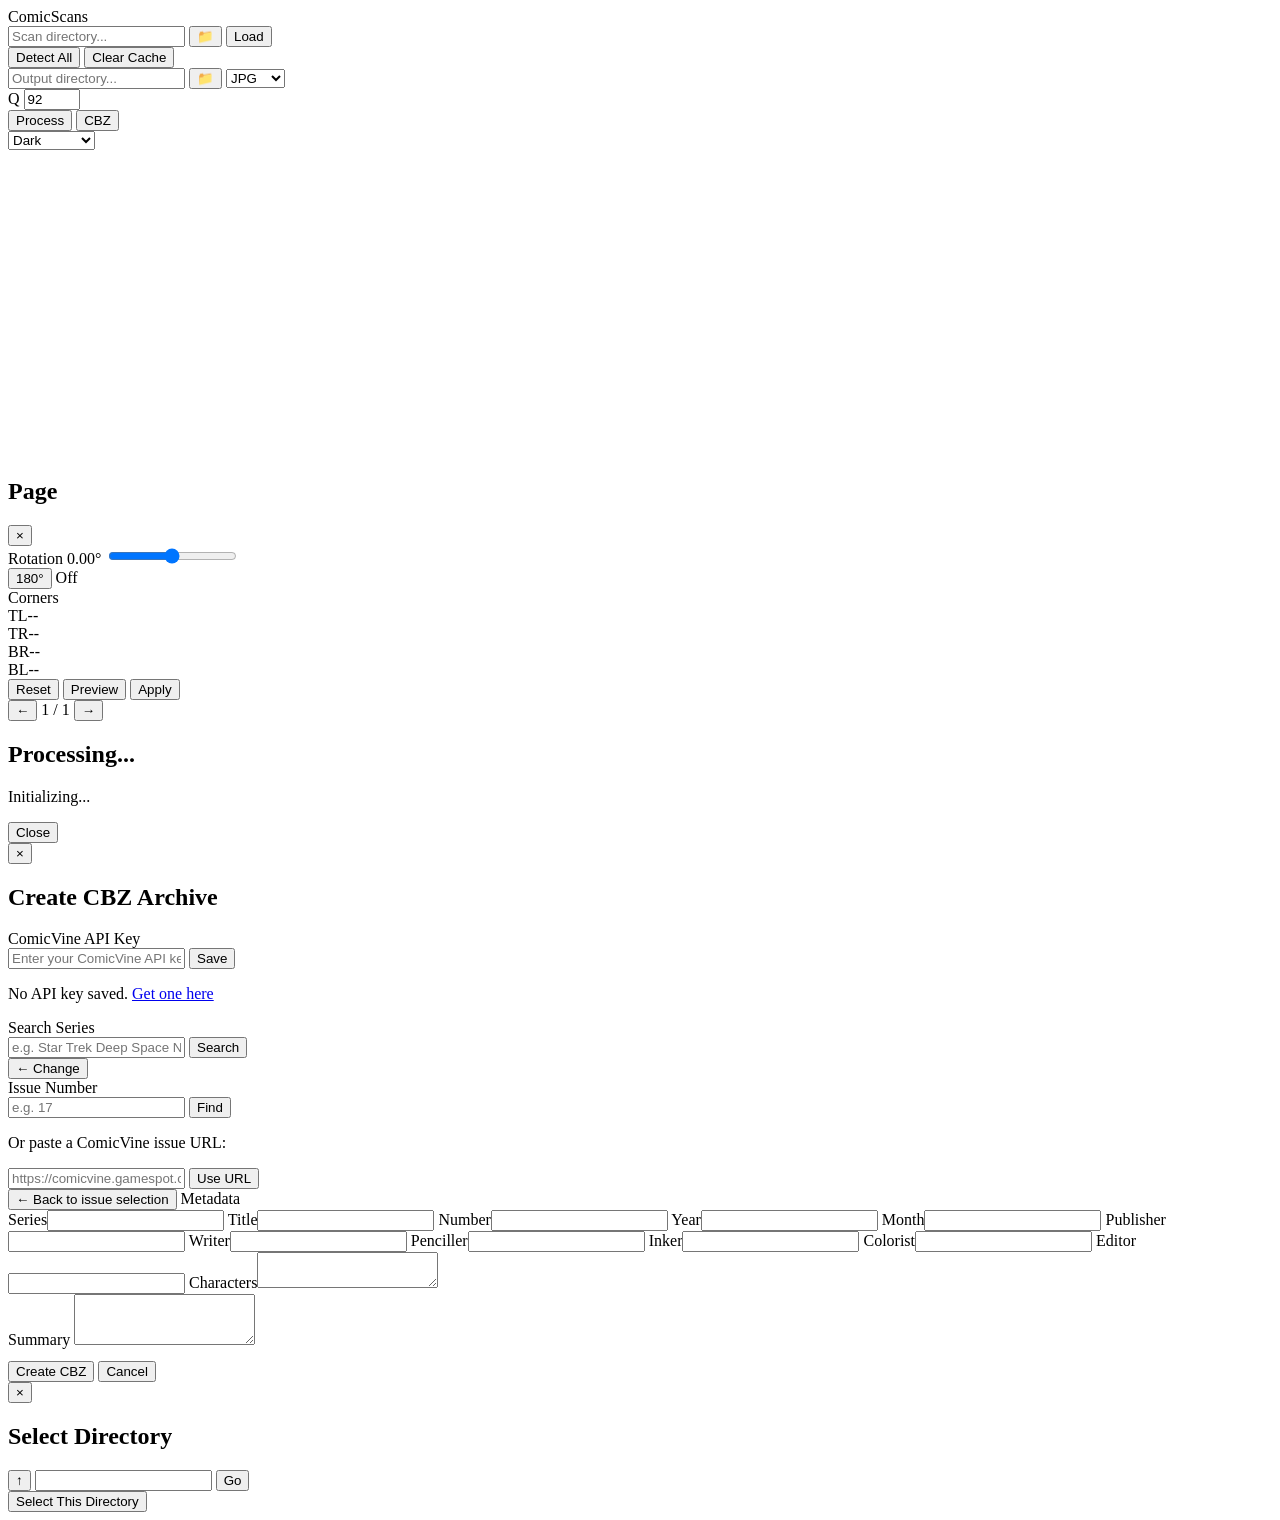
==== webapp/static/index.html @ 0abf1165 "Add hybrid CNN detector, web app, and evaluation tooling - comicml.py: ResNet-18 corner regression (" ====
<!DOCTYPE html>
<html lang="en" data-theme="dark">
<head>
    <meta charset="UTF-8">
    <meta name="viewport" content="width=device-width, initial-scale=1.0">
    <title>ComicScans</title>
    <link rel="stylesheet" href="/static/style.css">
</head>
<body>
    <!-- Top Bar -->
    <header id="topbar">
        <div class="topbar-row">
            <div class="topbar-left">
                <span class="app-logo">ComicScans</span>
                <div class="input-group">
                    <input type="text" id="input-dir" placeholder="Scan directory..." spellcheck="false">
                    <button id="btn-browse-input" class="btn-icon-sm" title="Browse...">&#128193;</button>
                    <button id="btn-load" class="btn-sm" title="Load scans from directory">Load</button>
                </div>
            </div>
            <div class="topbar-right">
                <button id="btn-detect-all" class="btn-secondary btn-sm" title="Auto-detect page bounds">Detect All</button>
                <button id="btn-clear-session" class="btn-secondary btn-sm" title="Clear saved session data">Clear Cache</button>
                <div class="separator"></div>
                <div class="input-group compact">
                    <input type="text" id="output-dir" placeholder="Output directory..." spellcheck="false">
                    <button id="btn-browse-output" class="btn-icon-sm" title="Browse...">&#128193;</button>
                    <select id="format-select" title="Output format">
                        <option value="jpg">JPG</option>
                        <option value="webp">WebP</option>
                    </select>
                    <div class="quality-control">
                        <span class="quality-label">Q</span>
                        <input type="number" id="quality-input" value="92" min="1" max="100">
                    </div>
                </div>
                <button id="btn-process-all" class="btn-sm" title="Process all pages">Process</button>
                <button id="btn-create-cbz" class="btn-sm" title="Create CBZ archive">CBZ</button>
                <div class="separator"></div>
                <select id="theme-select" title="Theme">
                    <option value="dark">Dark</option>
                    <option value="light">Light</option>
                    <option value="solarized">Solarized</option>
                    <option value="cyberpunk">Cyberpunk</option>
                    <option value="dune">Dune</option>
                </select>
            </div>
        </div>
    </header>

    <!-- Grid View -->
    <main id="grid-view">
        <div id="grid-container"></div>
    </main>

    <!-- Editor View -->
    <div id="editor-view" class="hidden">
        <div id="editor-canvas-panel">
            <div id="canvas-container">
                <canvas id="bg-canvas"></canvas>
                <canvas id="overlay-canvas"></canvas>
                <div id="zoom-lens">
                    <canvas id="zoom-canvas" width="150" height="150"></canvas>
                    <div id="zoom-crosshair"></div>
                </div>
            </div>
        </div>
        <div id="editor-controls">
            <div class="editor-header">
                <h2 id="editor-title">Page</h2>
                <button id="btn-close-editor" class="btn-icon" title="Back to grid">&times;</button>
            </div>

            <div class="control-group">
                <label>Rotation <span id="rotation-value">0.00</span>&deg;</label>
                <input type="range" id="rotation-slider" min="-5" max="5" step="0.01" value="0">
            </div>

            <div class="control-group inline">
                <button id="btn-rotate180" class="btn-secondary btn-sm">180&deg;</button>
                <span id="rotate180-status" class="status-label">Off</span>
            </div>

            <div class="control-group">
                <label class="section-label">Corners</label>
                <div id="corner-display">
                    <div class="corner-row"><span class="corner-label">TL</span><span id="corner-0">--</span></div>
                    <div class="corner-row"><span class="corner-label">TR</span><span id="corner-1">--</span></div>
                    <div class="corner-row"><span class="corner-label">BR</span><span id="corner-2">--</span></div>
                    <div class="corner-row"><span class="corner-label">BL</span><span id="corner-3">--</span></div>
                </div>
            </div>

            <div class="control-group button-row">
                <button id="btn-reset" class="btn-secondary btn-sm">Reset</button>
                <button id="btn-preview" class="btn-secondary btn-sm">Preview</button>
                <button id="btn-apply" class="btn-sm">Apply</button>
            </div>

            <div class="control-group nav-row">
                <button id="btn-prev" class="btn-nav">&larr;</button>
                <span class="nav-label" id="nav-page-label">1 / 1</span>
                <button id="btn-next" class="btn-nav">&rarr;</button>
            </div>
        </div>
    </div>

    <!-- Progress Modal -->
    <div id="progress-modal" class="modal-backdrop hidden">
        <div class="modal-panel">
            <h2 id="progress-title">Processing...</h2>
            <div id="progress-bar-container">
                <div id="progress-bar"></div>
            </div>
            <p id="progress-text">Initializing...</p>
            <button id="btn-close-modal" class="hidden">Close</button>
        </div>
    </div>

    <!-- CBZ Creation Modal -->
    <div id="cbz-modal" class="modal-backdrop hidden">
        <div class="modal-panel modal-wide">
            <button id="btn-cbz-close" class="modal-close">&times;</button>
            <h2>Create CBZ Archive</h2>

            <!-- Step 1: API Key -->
            <div id="cbz-step-apikey" class="cbz-step">
                <div class="cbz-field">
                    <label>ComicVine API Key</label>
                    <div class="row-input">
                        <input type="password" id="cv-api-key" placeholder="Enter your ComicVine API key">
                        <button id="btn-save-api-key" class="btn-sm">Save</button>
                    </div>
                    <p class="hint" id="cv-key-status">No API key saved. <a href="https://comicvine.gamespot.com/api/" target="_blank">Get one here</a></p>
                </div>
            </div>

            <!-- Step 2: Search -->
            <div id="cbz-step-search" class="cbz-step">
                <div class="cbz-field">
                    <label>Search Series</label>
                    <div class="row-input">
                        <input type="text" id="cv-search-input" placeholder="e.g. Star Trek Deep Space Nine">
                        <button id="btn-cv-search" class="btn-sm">Search</button>
                    </div>
                </div>
                <div id="cv-search-results" class="cbz-results"></div>
            </div>

            <!-- Step 3: Issue Selection -->
            <div id="cbz-step-issue" class="cbz-step hidden">
                <div class="cbz-series-header">
                    <span id="cv-selected-series-name"></span>
                    <button id="btn-cv-back-search" class="btn-link">&larr; Change</button>
                </div>
                <div class="cbz-field">
                    <label>Issue Number</label>
                    <div class="row-input">
                        <input type="text" id="cv-issue-number" placeholder="e.g. 17">
                        <button id="btn-cv-find-issue" class="btn-sm">Find</button>
                    </div>
                </div>
                <p class="hint">Or paste a ComicVine issue URL:</p>
                <div class="cbz-field">
                    <div class="row-input">
                        <input type="text" id="cv-issue-url" placeholder="https://comicvine.gamespot.com/...">
                        <button id="btn-cv-use-url" class="btn-sm btn-secondary">Use URL</button>
                    </div>
                </div>
                <div id="cv-issue-results" class="cbz-results"></div>
            </div>

            <!-- Step 4: Metadata Review & Create -->
            <div id="cbz-step-metadata" class="cbz-step hidden">
                <button id="btn-cv-back-issue" class="btn-link">&larr; Back to issue selection</button>
                <label class="section-label">Metadata</label>
                <div class="meta-grid">
                    <label>Series</label><input type="text" id="meta-series">
                    <label>Title</label><input type="text" id="meta-title">
                    <label>Number</label><input type="text" id="meta-number">
                    <label>Year</label><input type="text" id="meta-year">
                    <label>Month</label><input type="text" id="meta-month">
                    <label>Publisher</label><input type="text" id="meta-publisher">
                    <label>Writer</label><input type="text" id="meta-writer">
                    <label>Penciller</label><input type="text" id="meta-penciller">
                    <label>Inker</label><input type="text" id="meta-inker">
                    <label>Colorist</label><input type="text" id="meta-colorist">
                    <label>Editor</label><input type="text" id="meta-editor">
                    <label>Characters</label><textarea id="meta-characters" rows="2"></textarea>
                </div>
                <div class="cbz-field">
                    <label>Summary</label>
                    <textarea id="meta-summary" rows="3"></textarea>
                </div>
                <div class="button-row" style="margin-top:12px">
                    <button id="btn-create-cbz-go" class="btn-sm">Create CBZ</button>
                    <button id="btn-cbz-cancel" class="btn-secondary btn-sm">Cancel</button>
                </div>
            </div>
        </div>
    </div>

    <!-- File Picker Modal -->
    <div id="filepicker-modal" class="modal-backdrop hidden">
        <div class="modal-panel modal-wide">
            <button id="btn-fp-close" class="modal-close">&times;</button>
            <h2 id="fp-title">Select Directory</h2>
            <div class="fp-path-bar">
                <button id="btn-fp-up" class="btn-icon-sm" title="Go up">&#8593;</button>
                <input type="text" id="fp-path-input" spellcheck="false">
                <button id="btn-fp-go" class="btn-sm btn-secondary">Go</button>
            </div>
            <div id="fp-entries" class="fp-entries"></div>
            <div class="fp-footer">
                <button id="btn-fp-select" class="btn-sm">Select This Directory</button>
            </div>
        </div>
    </div>

    <script src="/static/app.js"></script>
</body>
</html>
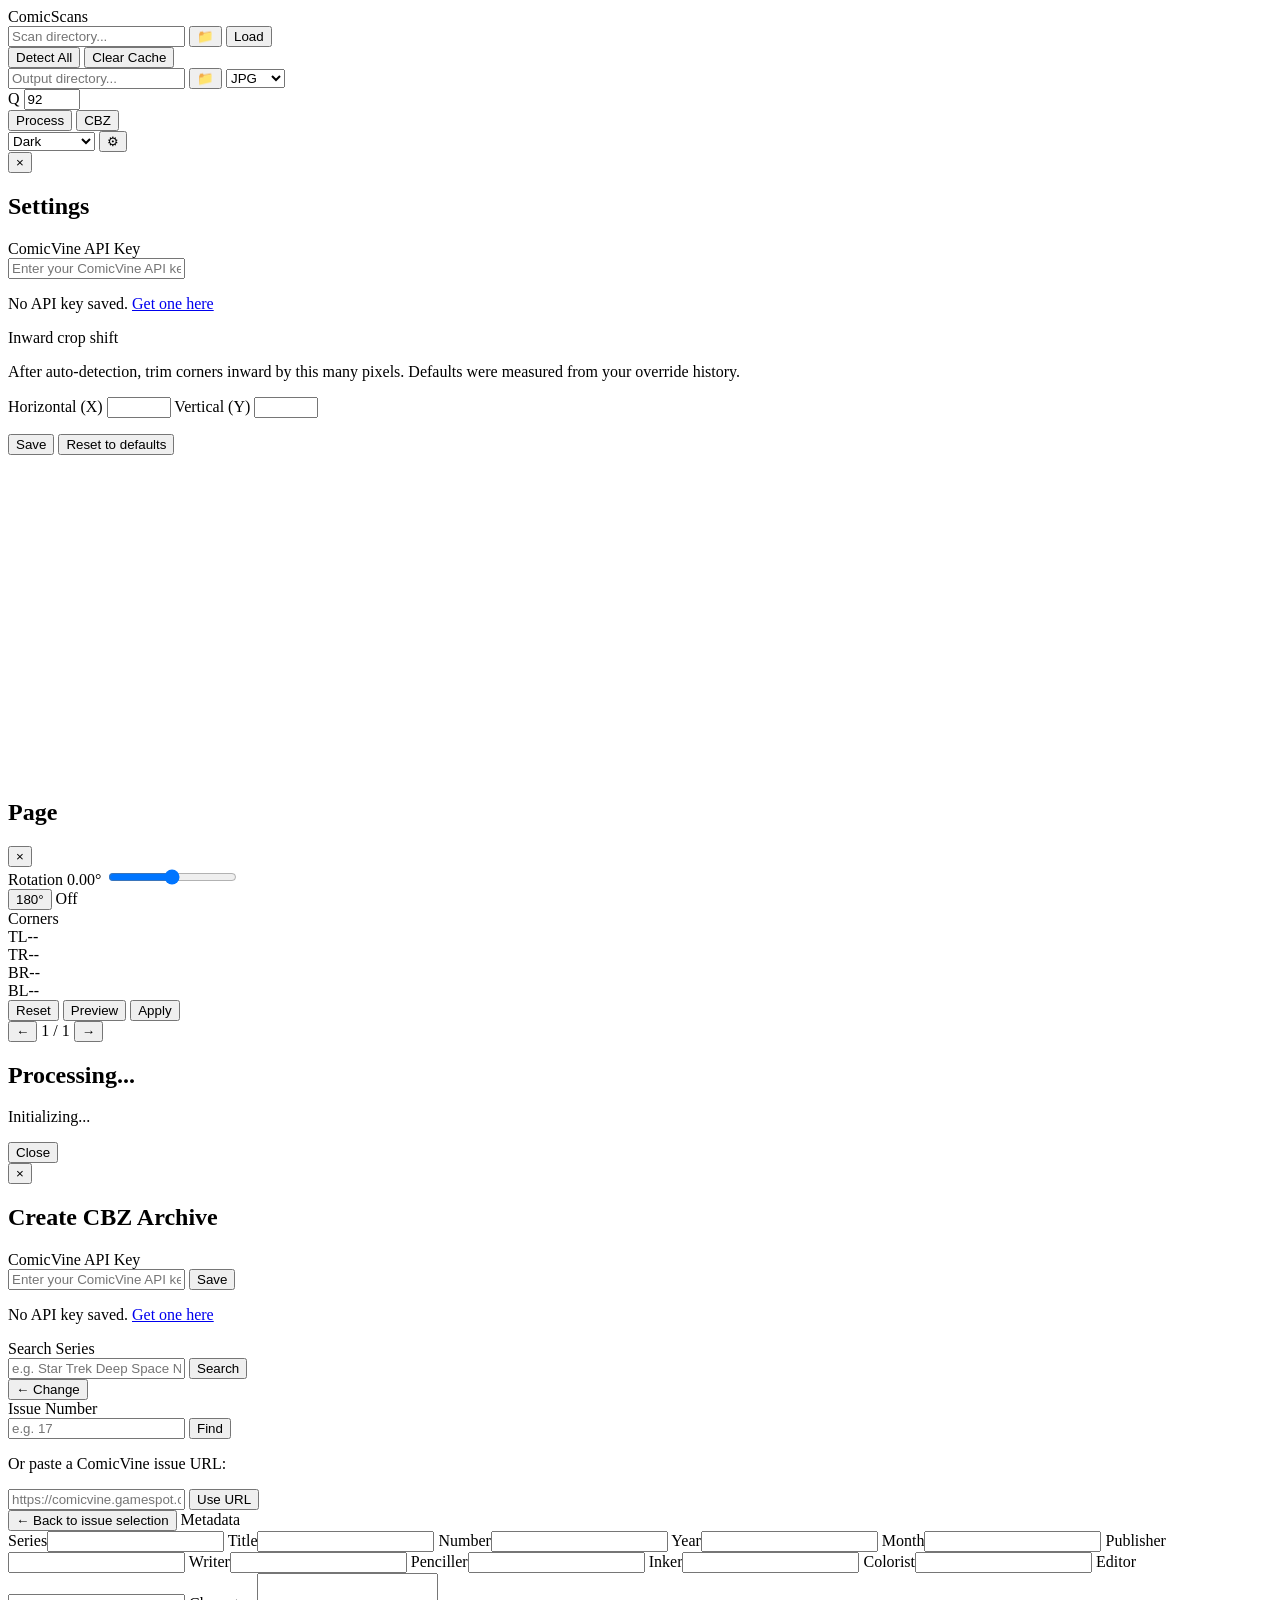
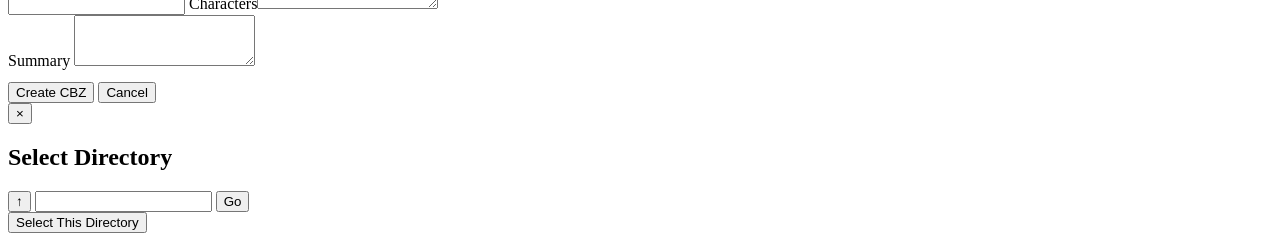
==== commit fb9805f9: "Apply learned inward-crop post-shift + webapp settings panel Measured ground-truth overrides vs auto" ====
--- a/webapp/static/index.html
+++ b/webapp/static/index.html
@@ -44,9 +44,44 @@
                     <option value="cyberpunk">Cyberpunk</option>
                     <option value="dune">Dune</option>
                 </select>
+                <button id="btn-settings" class="btn-icon-sm" title="Settings">&#9881;</button>
             </div>
         </div>
     </header>
+
+    <!-- Settings Modal -->
+    <div id="settings-modal" class="modal-backdrop hidden">
+        <div class="modal-panel">
+            <button id="btn-settings-close" class="modal-close">&times;</button>
+            <h2>Settings</h2>
+
+            <div class="cbz-field">
+                <label>ComicVine API Key</label>
+                <div class="row-input">
+                    <input type="password" id="settings-cv-key" placeholder="Enter your ComicVine API key">
+                </div>
+                <p class="hint" id="settings-cv-status">No API key saved. <a href="https://comicvine.gamespot.com/api/" target="_blank">Get one here</a></p>
+            </div>
+
+            <div class="cbz-field">
+                <label class="section-label">Inward crop shift</label>
+                <p class="hint">After auto-detection, trim corners inward by this many pixels. Defaults were measured from your override history.</p>
+                <div class="settings-grid">
+                    <label for="settings-shift-x">Horizontal (X)</label>
+                    <input type="number" id="settings-shift-x" step="1" min="-100" max="200">
+                    <label for="settings-shift-y">Vertical (Y)</label>
+                    <input type="number" id="settings-shift-y" step="1" min="-100" max="200">
+                </div>
+                <p class="hint" id="settings-shift-defaults"></p>
+            </div>
+
+            <div class="button-row" style="margin-top:12px">
+                <button id="btn-settings-save" class="btn-sm">Save</button>
+                <button id="btn-settings-reset-defaults" class="btn-secondary btn-sm">Reset to defaults</button>
+            </div>
+            <p id="settings-save-status" class="hint"></p>
+        </div>
+    </div>
 
     <!-- Grid View -->
     <main id="grid-view">
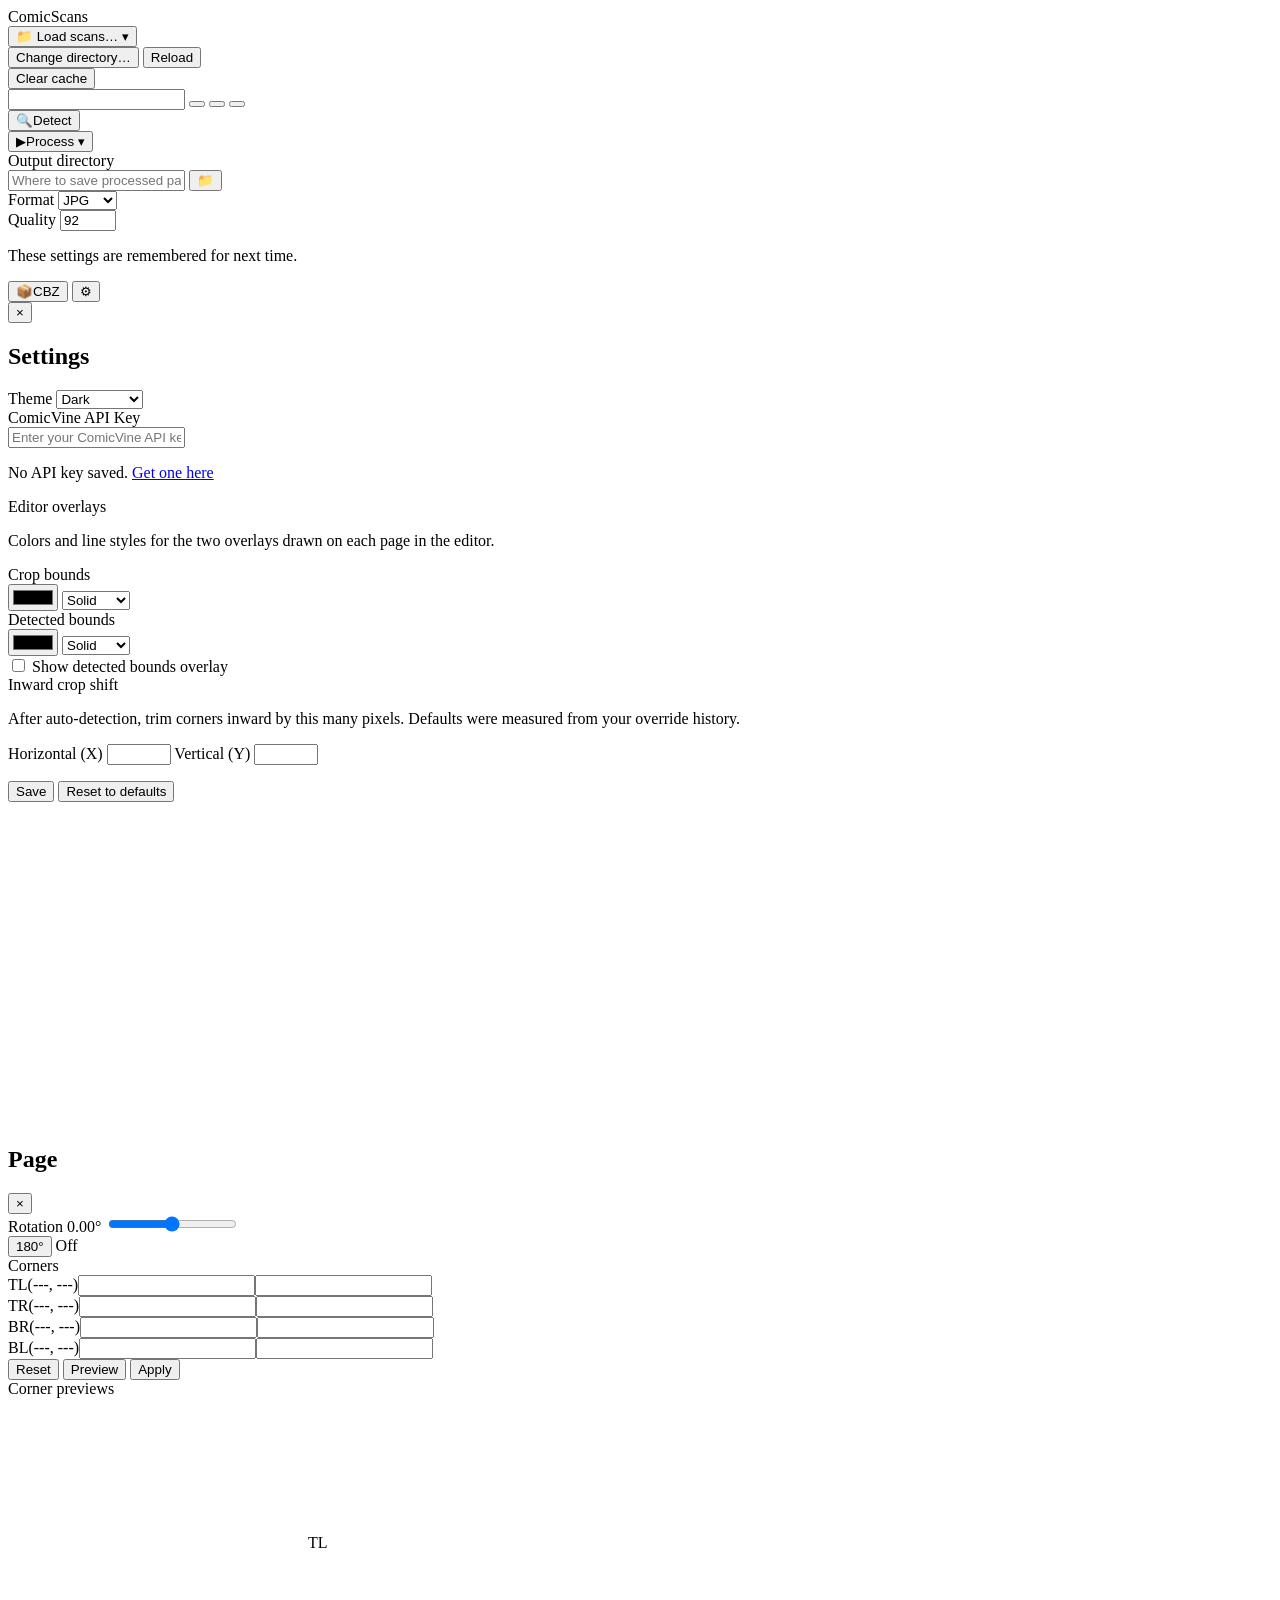
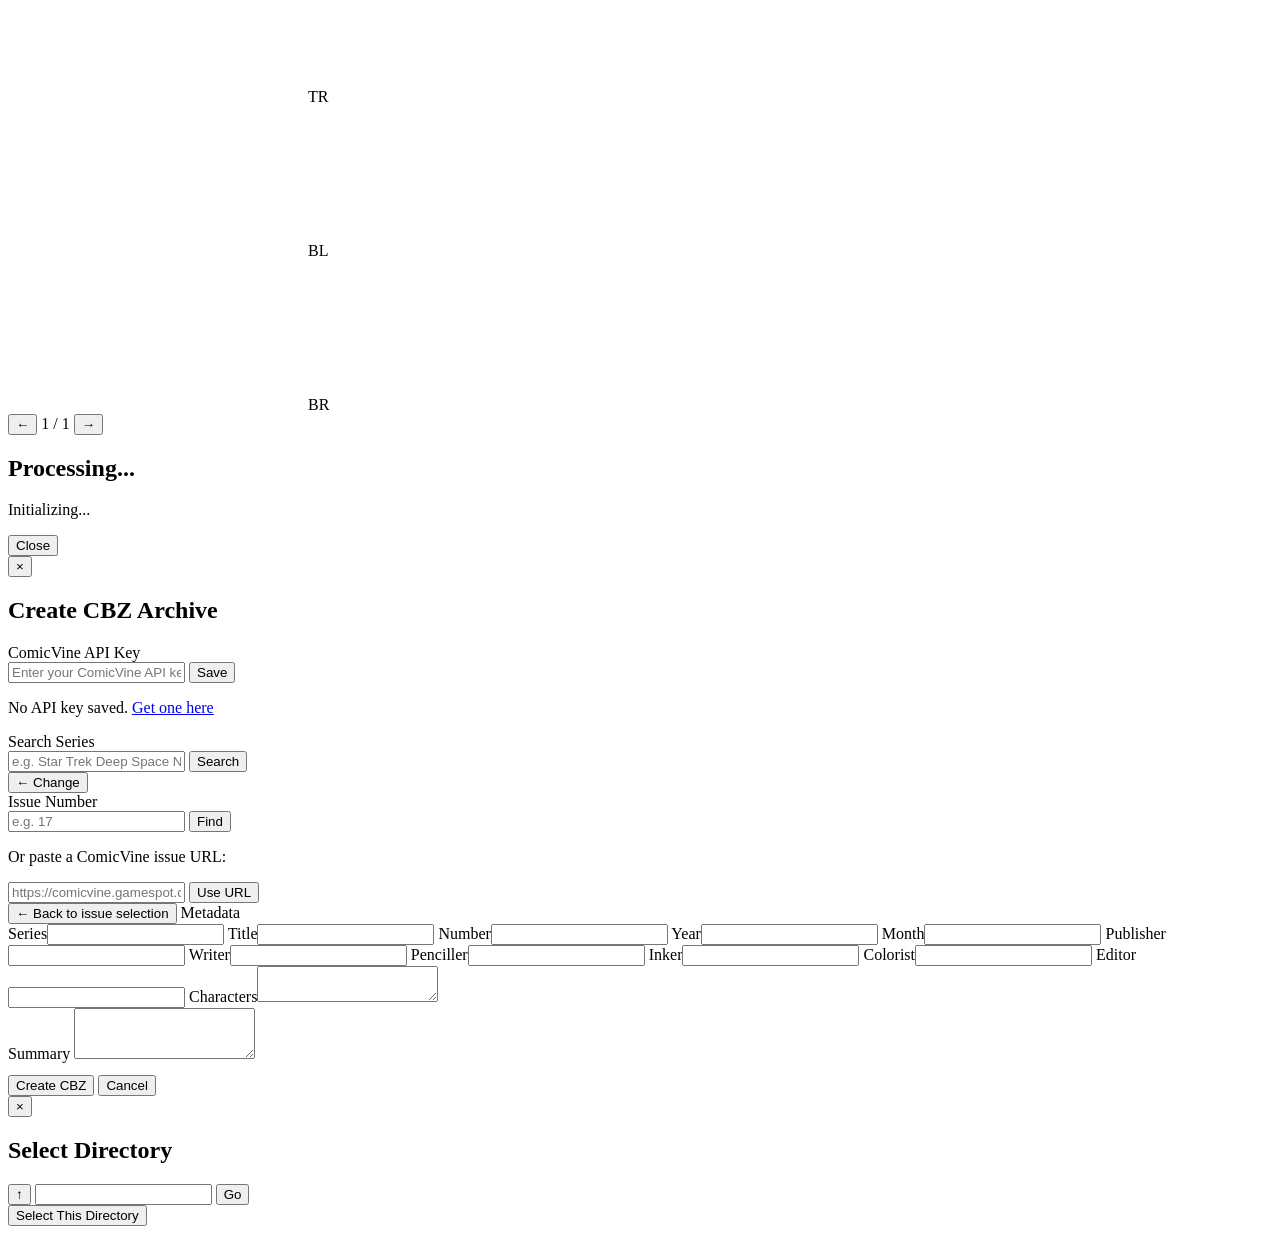
==== commit 6cbcd087: "Checkpoint before comicml merge refactor Captures the state of comicscan just prior to merging the s" ====
--- a/webapp/static/index.html
+++ b/webapp/static/index.html
@@ -12,48 +12,90 @@
         <div class="topbar-row">
             <div class="topbar-left">
                 <span class="app-logo">ComicScans</span>
-                <div class="input-group">
-                    <input type="text" id="input-dir" placeholder="Scan directory..." spellcheck="false">
-                    <button id="btn-browse-input" class="btn-icon-sm" title="Browse...">&#128193;</button>
-                    <button id="btn-load" class="btn-sm" title="Load scans from directory">Load</button>
-                </div>
-            </div>
+
+                <!-- Active directory pill — shows current scan folder, click for dropdown -->
+                <div class="dir-pill-wrap">
+                    <button id="dir-pill" class="dir-pill" title="Scan directory">
+                        <span class="dir-pill-icon">&#128193;</span>
+                        <span class="dir-pill-label" id="dir-pill-label">Load scans&hellip;</span>
+                        <span class="dir-pill-meta" id="dir-pill-meta"></span>
+                        <span class="dir-pill-caret">&#9662;</span>
+                    </button>
+                    <div id="dir-pill-menu" class="pop-menu hidden">
+                        <button class="pop-menu-item" id="dir-menu-change">Change directory&hellip;</button>
+                        <button class="pop-menu-item" id="dir-menu-reload">Reload</button>
+                        <div class="pop-menu-sep"></div>
+                        <button class="pop-menu-item danger" id="dir-menu-clear-cache">Clear cache</button>
+                    </div>
+                </div>
+                <!-- Hidden inputs preserved for existing code paths -->
+                <input type="text" id="input-dir" class="hidden-input" spellcheck="false">
+                <button id="btn-load" class="hidden-input" aria-hidden="true"></button>
+                <button id="btn-browse-input" class="hidden-input" aria-hidden="true"></button>
+                <button id="btn-clear-session" class="hidden-input" aria-hidden="true"></button>
+            </div>
+
             <div class="topbar-right">
-                <button id="btn-detect-all" class="btn-secondary btn-sm" title="Auto-detect page bounds">Detect All</button>
-                <button id="btn-clear-session" class="btn-secondary btn-sm" title="Clear saved session data">Clear Cache</button>
-                <div class="separator"></div>
-                <div class="input-group compact">
-                    <input type="text" id="output-dir" placeholder="Output directory..." spellcheck="false">
-                    <button id="btn-browse-output" class="btn-icon-sm" title="Browse...">&#128193;</button>
-                    <select id="format-select" title="Output format">
-                        <option value="jpg">JPG</option>
-                        <option value="webp">WebP</option>
-                    </select>
-                    <div class="quality-control">
-                        <span class="quality-label">Q</span>
-                        <input type="number" id="quality-input" value="92" min="1" max="100">
-                    </div>
-                </div>
-                <button id="btn-process-all" class="btn-sm" title="Process all pages">Process</button>
-                <button id="btn-create-cbz" class="btn-sm" title="Create CBZ archive">CBZ</button>
-                <div class="separator"></div>
-                <select id="theme-select" title="Theme">
+                <button id="btn-detect-all" class="btn-primary btn-md" title="Auto-detect page bounds on every page">
+                    <span class="btn-ico">&#128269;</span><span class="btn-lbl">Detect</span>
+                </button>
+
+                <!-- Process button + popover for output dir / format / quality -->
+                <div class="pop-wrap">
+                    <button id="btn-process-all" class="btn-primary btn-md" title="Process all pages to output directory">
+                        <span class="btn-ico">&#9654;</span><span class="btn-lbl">Process</span>
+                        <span class="btn-caret">&#9662;</span>
+                    </button>
+                    <div id="process-popover" class="pop-panel hidden">
+                        <div class="pop-field">
+                            <label>Output directory</label>
+                            <div class="row-input">
+                                <input type="text" id="output-dir" placeholder="Where to save processed pages" spellcheck="false">
+                                <button id="btn-browse-output" class="btn-icon-sm" title="Browse...">&#128193;</button>
+                            </div>
+                        </div>
+                        <div class="pop-field-row">
+                            <div class="pop-field">
+                                <label>Format</label>
+                                <select id="format-select">
+                                    <option value="jpg">JPG</option>
+                                    <option value="webp">WebP</option>
+                                </select>
+                            </div>
+                            <div class="pop-field">
+                                <label>Quality</label>
+                                <input type="number" id="quality-input" value="92" min="1" max="100">
+                            </div>
+                        </div>
+                        <p class="hint">These settings are remembered for next time.</p>
+                    </div>
+                </div>
+
+                <button id="btn-create-cbz" class="btn-primary btn-md" title="Create CBZ archive with ComicVine metadata">
+                    <span class="btn-ico">&#128230;</span><span class="btn-lbl">CBZ</span>
+                </button>
+
+                <button id="btn-settings" class="btn-icon-sm btn-settings" title="Settings">&#9881;</button>
+            </div>
+        </div>
+    </header>
+
+    <!-- Settings Modal -->
+    <div id="settings-modal" class="modal-backdrop hidden">
+        <div class="modal-panel">
+            <button id="btn-settings-close" class="modal-close">&times;</button>
+            <h2>Settings</h2>
+
+            <div class="cbz-field">
+                <label>Theme</label>
+                <select id="theme-select">
                     <option value="dark">Dark</option>
                     <option value="light">Light</option>
                     <option value="solarized">Solarized</option>
                     <option value="cyberpunk">Cyberpunk</option>
                     <option value="dune">Dune</option>
                 </select>
-                <button id="btn-settings" class="btn-icon-sm" title="Settings">&#9881;</button>
-            </div>
-        </div>
-    </header>
-
-    <!-- Settings Modal -->
-    <div id="settings-modal" class="modal-backdrop hidden">
-        <div class="modal-panel">
-            <button id="btn-settings-close" class="modal-close">&times;</button>
-            <h2>Settings</h2>
+            </div>
 
             <div class="cbz-field">
                 <label>ComicVine API Key</label>
@@ -61,6 +103,38 @@
                     <input type="password" id="settings-cv-key" placeholder="Enter your ComicVine API key">
                 </div>
                 <p class="hint" id="settings-cv-status">No API key saved. <a href="https://comicvine.gamespot.com/api/" target="_blank">Get one here</a></p>
+            </div>
+
+            <div class="cbz-field">
+                <label class="section-label">Editor overlays</label>
+                <p class="hint">Colors and line styles for the two overlays drawn on each page in the editor.</p>
+                <div class="overlay-grid">
+                    <div class="overlay-row-label">
+                        <span class="overlay-swatch" id="settings-crop-swatch"></span>
+                        <span>Crop bounds</span>
+                    </div>
+                    <input type="color" id="settings-crop-color" title="Crop line color">
+                    <select id="settings-crop-style" title="Crop line style">
+                        <option value="solid">Solid</option>
+                        <option value="dashed">Dashed</option>
+                        <option value="dotted">Dotted</option>
+                    </select>
+
+                    <div class="overlay-row-label">
+                        <span class="overlay-swatch" id="settings-detected-swatch"></span>
+                        <span>Detected bounds</span>
+                    </div>
+                    <input type="color" id="settings-detected-color" title="Detected line color">
+                    <select id="settings-detected-style" title="Detected line style">
+                        <option value="solid">Solid</option>
+                        <option value="dashed">Dashed</option>
+                        <option value="dotted">Dotted</option>
+                    </select>
+                </div>
+                <label class="checkbox-row">
+                    <input type="checkbox" id="settings-show-detected">
+                    <span>Show detected bounds overlay</span>
+                </label>
             </div>
 
             <div class="cbz-field">
@@ -119,10 +193,10 @@
             <div class="control-group">
                 <label class="section-label">Corners</label>
                 <div id="corner-display">
-                    <div class="corner-row"><span class="corner-label">TL</span><span id="corner-0">--</span></div>
-                    <div class="corner-row"><span class="corner-label">TR</span><span id="corner-1">--</span></div>
-                    <div class="corner-row"><span class="corner-label">BR</span><span id="corner-2">--</span></div>
-                    <div class="corner-row"><span class="corner-label">BL</span><span id="corner-3">--</span></div>
+                    <div class="corner-row"><span class="corner-label">TL</span><span class="corner-coord" id="corner-0-disp" title="Click to edit">(---, ---)</span><input type="number" id="corner-0-x" class="corner-input"><input type="number" id="corner-0-y" class="corner-input"></div>
+                    <div class="corner-row"><span class="corner-label">TR</span><span class="corner-coord" id="corner-1-disp" title="Click to edit">(---, ---)</span><input type="number" id="corner-1-x" class="corner-input"><input type="number" id="corner-1-y" class="corner-input"></div>
+                    <div class="corner-row"><span class="corner-label">BR</span><span class="corner-coord" id="corner-2-disp" title="Click to edit">(---, ---)</span><input type="number" id="corner-2-x" class="corner-input"><input type="number" id="corner-2-y" class="corner-input"></div>
+                    <div class="corner-row"><span class="corner-label">BL</span><span class="corner-coord" id="corner-3-disp" title="Click to edit">(---, ---)</span><input type="number" id="corner-3-x" class="corner-input"><input type="number" id="corner-3-y" class="corner-input"></div>
                 </div>
             </div>
 
@@ -130,6 +204,24 @@
                 <button id="btn-reset" class="btn-secondary btn-sm">Reset</button>
                 <button id="btn-preview" class="btn-secondary btn-sm">Preview</button>
                 <button id="btn-apply" class="btn-sm">Apply</button>
+            </div>
+
+            <div class="control-group">
+                <label class="section-label">Corner previews</label>
+                <div id="corner-previews">
+                    <div class="corner-preview" data-corner="0">
+                        <canvas></canvas><span class="cp-label">TL</span>
+                    </div>
+                    <div class="corner-preview" data-corner="1">
+                        <canvas></canvas><span class="cp-label">TR</span>
+                    </div>
+                    <div class="corner-preview" data-corner="3">
+                        <canvas></canvas><span class="cp-label">BL</span>
+                    </div>
+                    <div class="corner-preview" data-corner="2">
+                        <canvas></canvas><span class="cp-label">BR</span>
+                    </div>
+                </div>
             </div>
 
             <div class="control-group nav-row">
